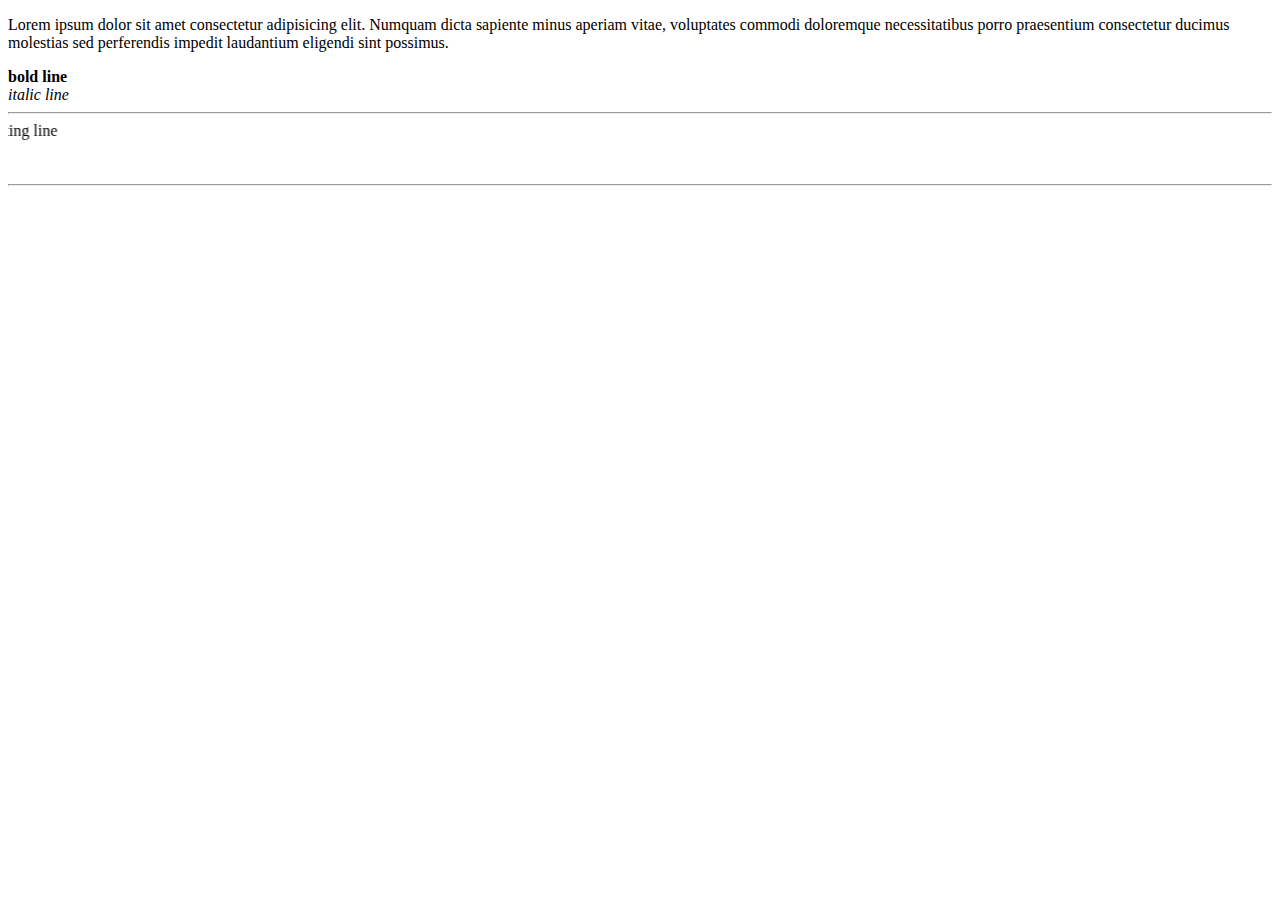
==== hello.html @ a0423d80 "arranged" ====
<!DOCTYPE html>
<html lang="en">
<head>
    <meta charset="UTF-8">
    <meta http-equiv="X-UA-Compatible" content="IE=edge">
    <meta name="viewport" content="width=device-width, initial-scale=1.0">
    <!-- <link rel="stylesheet" href="styles.css"> -->
    <title>Hello World</title>
</head>
<body>
    <p>Lorem ipsum dolor sit amet consectetur adipisicing elit. Numquam dicta sapiente minus aperiam vitae, voluptates commodi doloremque necessitatibus porro praesentium consectetur ducimus molestias sed perferendis impedit laudantium eligendi sint possimus.</p>
    <b>bold line</b>
    <br>
    <i>italic line</i>
     <br>
     <hr>
     <marquee height="50px" behaviour="scroll"  direction="right">floating line</marquee>
     <hr>
    <br>
   
    
    
</body>
</html>
---- styles.css ----
table {
    border: 1px solid gray;
    width:100%;
    margin-bottom:20px;
    padding:10px;

  }
  td,th{
    border: 1px solid gray;
  }
  .heading{
    text-align: center;
    color: darkslateblue;
  }
  tr:nth-child(even) {
    background-color: azure;
  }
 .mainHeading{
    text-align: center;
    color: darkslateblue;
    font-size: 30px;
 }
 .footer{
    text-align: center;
    color: darkslateblue;
    font-size: 20px;
 }
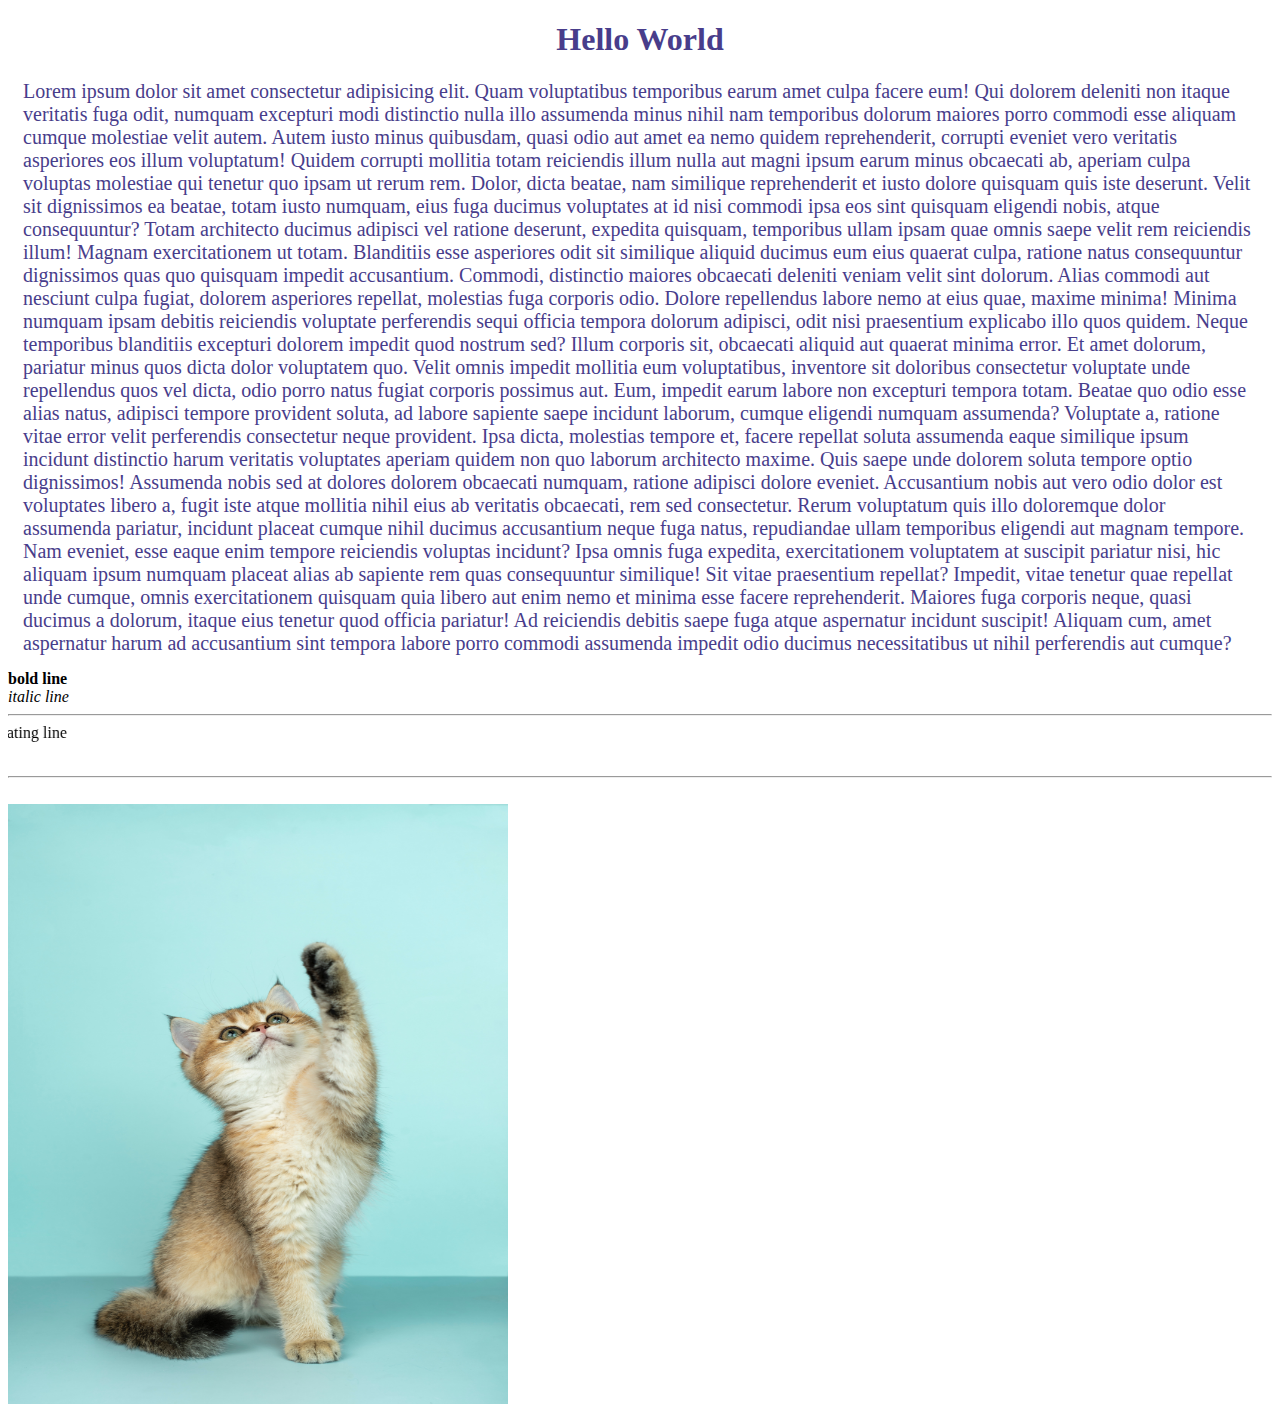
==== commit 06b147b6: "catImgAdded" ====
--- a/hello.html
+++ b/hello.html
@@ -1,24 +1,78 @@
 <!DOCTYPE html>
 <html lang="en">
-<head>
-    <meta charset="UTF-8">
-    <meta http-equiv="X-UA-Compatible" content="IE=edge">
-    <meta name="viewport" content="width=device-width, initial-scale=1.0">
-    <!-- <link rel="stylesheet" href="styles.css"> -->
+  <head>
+    <meta charset="UTF-8" />
+    <meta http-equiv="X-UA-Compatible" content="IE=edge" />
+    <meta name="viewport" content="width=device-width, initial-scale=1.0" />
+    <link rel="stylesheet" href="styles.css">
     <title>Hello World</title>
-</head>
-<body>
-    <p>Lorem ipsum dolor sit amet consectetur adipisicing elit. Numquam dicta sapiente minus aperiam vitae, voluptates commodi doloremque necessitatibus porro praesentium consectetur ducimus molestias sed perferendis impedit laudantium eligendi sint possimus.</p>
+  </head>
+  <body>
+    <h1 class="heading">Hello World</h1>
+    <p class="para">
+      Lorem ipsum dolor sit amet consectetur adipisicing elit. Quam voluptatibus
+      temporibus earum amet culpa facere eum! Qui dolorem deleniti non itaque
+      veritatis fuga odit, numquam excepturi modi distinctio nulla illo
+      assumenda minus nihil nam temporibus dolorum maiores porro commodi esse
+      aliquam cumque molestiae velit autem. Autem iusto minus quibusdam, quasi
+      odio aut amet ea nemo quidem reprehenderit, corrupti eveniet vero
+      veritatis asperiores eos illum voluptatum! Quidem corrupti mollitia totam
+      reiciendis illum nulla aut magni ipsum earum minus obcaecati ab, aperiam
+      culpa voluptas molestiae qui tenetur quo ipsam ut rerum rem. Dolor, dicta
+      beatae, nam similique reprehenderit et iusto dolore quisquam quis iste
+      deserunt. Velit sit dignissimos ea beatae, totam iusto numquam, eius fuga
+      ducimus voluptates at id nisi commodi ipsa eos sint quisquam eligendi
+      nobis, atque consequuntur? Totam architecto ducimus adipisci vel ratione
+      deserunt, expedita quisquam, temporibus ullam ipsam quae omnis saepe velit
+      rem reiciendis illum! Magnam exercitationem ut totam. Blanditiis esse
+      asperiores odit sit similique aliquid ducimus eum eius quaerat culpa,
+      ratione natus consequuntur dignissimos quas quo quisquam impedit
+      accusantium. Commodi, distinctio maiores obcaecati deleniti veniam velit
+      sint dolorum. Alias commodi aut nesciunt culpa fugiat, dolorem asperiores
+      repellat, molestias fuga corporis odio. Dolore repellendus labore nemo at
+      eius quae, maxime minima! Minima numquam ipsam debitis reiciendis
+      voluptate perferendis sequi officia tempora dolorum adipisci, odit nisi
+      praesentium explicabo illo quos quidem. Neque temporibus blanditiis
+      excepturi dolorem impedit quod nostrum sed? Illum corporis sit, obcaecati
+      aliquid aut quaerat minima error. Et amet dolorum, pariatur minus quos
+      dicta dolor voluptatem quo. Velit omnis impedit mollitia eum voluptatibus,
+      inventore sit doloribus consectetur voluptate unde repellendus quos vel
+      dicta, odio porro natus fugiat corporis possimus aut. Eum, impedit earum
+      labore non excepturi tempora totam. Beatae quo odio esse alias natus,
+      adipisci tempore provident soluta, ad labore sapiente saepe incidunt
+      laborum, cumque eligendi numquam assumenda? Voluptate a, ratione vitae
+      error velit perferendis consectetur neque provident. Ipsa dicta, molestias
+      tempore et, facere repellat soluta assumenda eaque similique ipsum
+      incidunt distinctio harum veritatis voluptates aperiam quidem non quo
+      laborum architecto maxime. Quis saepe unde dolorem soluta tempore optio
+      dignissimos! Assumenda nobis sed at dolores dolorem obcaecati numquam,
+      ratione adipisci dolore eveniet. Accusantium nobis aut vero odio dolor est
+      voluptates libero a, fugit iste atque mollitia nihil eius ab veritatis
+      obcaecati, rem sed consectetur. Rerum voluptatum quis illo doloremque
+      dolor assumenda pariatur, incidunt placeat cumque nihil ducimus
+      accusantium neque fuga natus, repudiandae ullam temporibus eligendi aut
+      magnam tempore. Nam eveniet, esse eaque enim tempore reiciendis voluptas
+      incidunt? Ipsa omnis fuga expedita, exercitationem voluptatem at suscipit
+      pariatur nisi, hic aliquam ipsum numquam placeat alias ab sapiente rem
+      quas consequuntur similique! Sit vitae praesentium repellat? Impedit,
+      vitae tenetur quae repellat unde cumque, omnis exercitationem quisquam
+      quia libero aut enim nemo et minima esse facere reprehenderit. Maiores
+      fuga corporis neque, quasi ducimus a dolorum, itaque eius tenetur quod
+      officia pariatur! Ad reiciendis debitis saepe fuga atque aspernatur
+      incidunt suscipit! Aliquam cum, amet aspernatur harum ad accusantium sint
+      tempora labore porro commodi assumenda impedit odio ducimus necessitatibus
+      ut nihil perferendis aut cumque?
+    </p>
     <b>bold line</b>
-    <br>
+    <br />
     <i>italic line</i>
-     <br>
-     <hr>
-     <marquee height="50px" behaviour="scroll"  direction="right">floating line</marquee>
-     <hr>
-    <br>
-   
-    
-    
-</body>
-</html>+    <br />
+    <hr />
+    <marquee height="40px" behaviour="scroll" direction="right"
+      >floating line</marquee
+    >
+    <hr />
+    <br />
+    <img src="/assects/img/meow.jpg" alt="meow meow nigga"  width="500" height="600" />
+  </body>
+</html>
--- a/styles.css
+++ b/styles.css
@@ -3,17 +3,19 @@
     width:100%;
     margin-bottom:20px;
     padding:10px;
-
+    border-spacing: 10px;
   }
   td,th{
     border: 1px solid gray;
+    padding-left: 10px;
   }
   .heading{
     text-align: center;
     color: darkslateblue;
   }
+
   tr:nth-child(even) {
-    background-color: azure;
+    background-color: #dddddd;
   }
  .mainHeading{
     text-align: center;
@@ -24,4 +26,10 @@
     text-align: center;
     color: darkslateblue;
     font-size: 20px;
+ }
+ .para{
+    text-align: start ;
+    color: darkslateblue;
+    font-size: 20px;
+    margin: 15px;
  }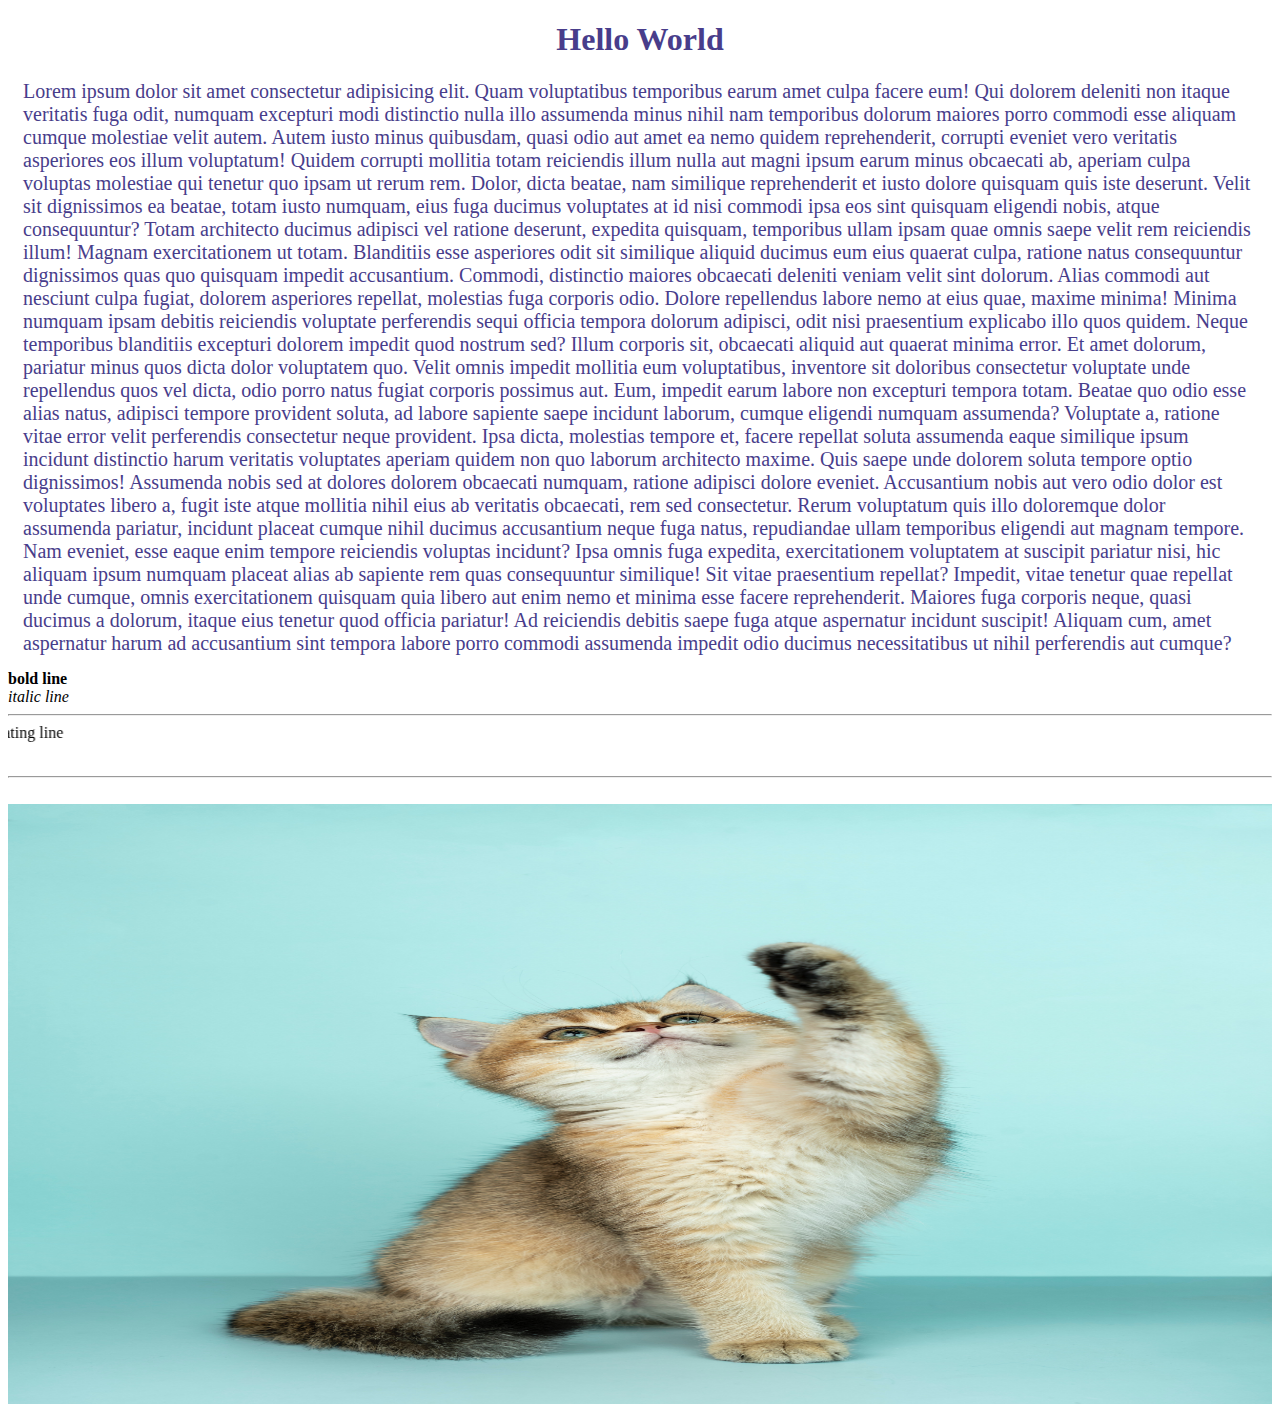
==== commit 32e48828: "-_-" ====
--- a/hello.html
+++ b/hello.html
@@ -73,6 +73,6 @@
     >
     <hr />
     <br />
-    <img src="/assects/img/meow.jpg" alt="meow meow nigga"  width="500" height="600" />
+    <img src="./assects/img/meow.jpg" alt="meow meow nigga"  width="100%" height="600" />
   </body>
 </html>
